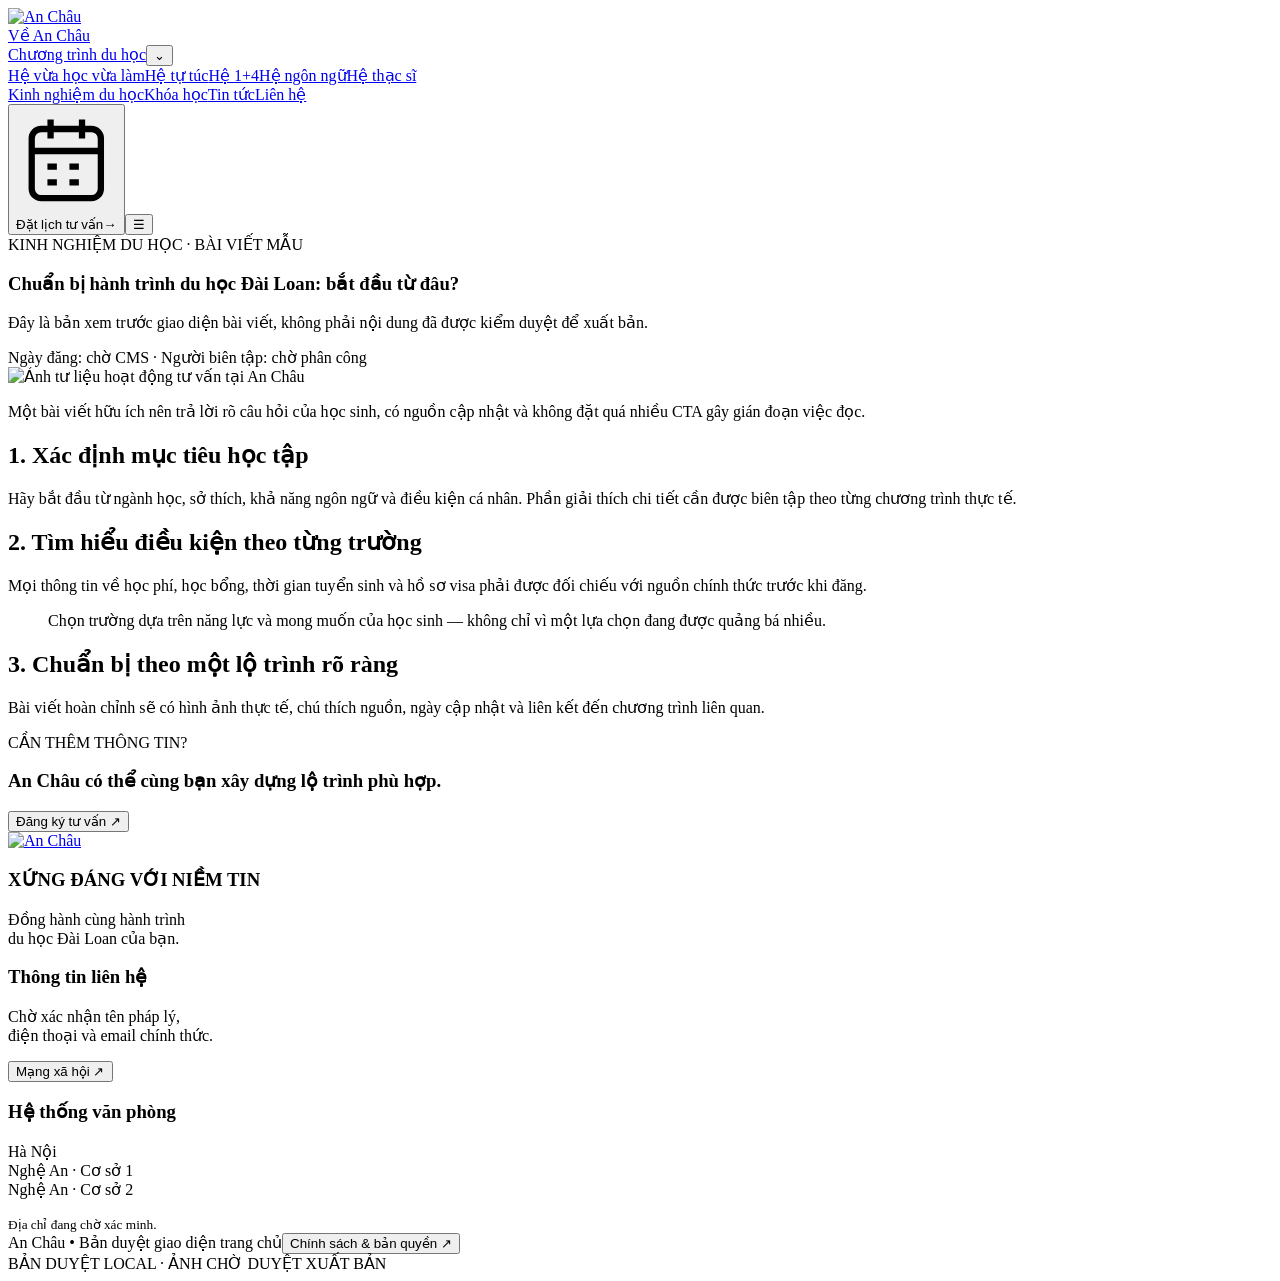
==== bai-viet-mau/index.html @ 2d8ad488 "Publish temporary An Châu website review snapshot" ====
<!doctype html><html lang="vi"><head><meta charset="utf-8"><meta name="viewport" content="width=device-width,initial-scale=1"><meta name="robots" content="noindex,nofollow"><title>Template bài viết — Bản mẫu | An Châu</title><link rel="stylesheet" href="/anchau-website-preview/style.css"><link rel="stylesheet" href="/anchau-website-preview/hero-locked.css"><link rel="stylesheet" href="/anchau-website-preview/remaining-v1.css"><script defer src="/anchau-website-preview/remaining-v1.js"></script></head><body><header><div class="header-inner"><a class="logo" href="/anchau-website-preview/" aria-label="An Châu — Trang chủ"><img src="/anchau-website-preview/assets/banner-master/LOGO_OFFICIAL.png" alt="An Châu" width="594" height="420"></a><nav aria-label="Điều hướng chính"><a href="/anchau-website-preview/ve-an-chau/">Về An Châu</a><div class="nav-group"><div class="nav-parent"><a href="/anchau-website-preview/chuong-trinh-du-hoc/">Chương trình du học</a><button class="dropdown-toggle" aria-label="Mở các hệ du học" aria-expanded="false">⌄</button></div><div class="dropdown"><a href="/anchau-website-preview/chuong-trinh-du-hoc/vua-hoc-vua-lam/">Hệ vừa học vừa làm</a><a href="/anchau-website-preview/chuong-trinh-du-hoc/tu-tuc/">Hệ tự túc</a><a href="/anchau-website-preview/chuong-trinh-du-hoc/1-4/">Hệ 1+4</a><a href="/anchau-website-preview/chuong-trinh-du-hoc/ngon-ngu/">Hệ ngôn ngữ</a><a href="/anchau-website-preview/chuong-trinh-du-hoc/thac-si/">Hệ thạc sĩ</a></div></div><a href="/anchau-website-preview/kinh-nghiem-du-hoc/">Kinh nghiệm du học</a><a href="/anchau-website-preview/khoa-hoc/">Khóa học</a><a href="/anchau-website-preview/tin-tuc/">Tin tức</a><a href="/anchau-website-preview/lien-he/">Liên hệ</a></nav><button class="button header-cta" data-consult="Template bài viết — Bản mẫu"><svg viewBox="0 0 32 34" aria-hidden="true"><rect x="5" y="7" width="22" height="22" rx="3" fill="none" stroke="currentColor" stroke-width="2"/anchau-website-preview/><path d="M5 14h22M11 4v6M21 4v6M10 19h3m4 0h3m-10 5h3m4 0h3" stroke="currentColor" stroke-width="2"/anchau-website-preview/></svg><span class="header-cta-label">Đặt lịch tư vấn</span><span class="header-arrow" aria-hidden="true">→</span></button><button class="menu-toggle" aria-expanded="false" aria-label="Mở menu">☰</button></div></header><main id="remaining-v1" data-source="bai-viet-mau"><section data-page="article" class="page" aria-labelledby="article-heading"><article class="article-body"><div class="article-intro"><span class="eyebrow">KINH NGHIỆM DU HỌC · BÀI VIẾT MẪU</span><h1 id="article-heading">Chuẩn bị hành trình du học Đài Loan: bắt đầu từ đâu?</h1><p>Đây là bản xem trước giao diện bài viết, không phải nội dung đã được kiểm duyệt để xuất bản.</p><div class="article-metadata">Ngày đăng: chờ CMS · Người biên tập: chờ phân công</div></div><img class="article-main-image" src="/anchau-website-preview/assets/remaining-v1/meeting.webp" alt="Ảnh tư liệu hoạt động tư vấn tại An Châu"><div class="article-text"><p class="article-lead">Một bài viết hữu ích nên trả lời rõ câu hỏi của học sinh, có nguồn cập nhật và không đặt quá nhiều CTA gây gián đoạn việc đọc.</p><h2>1. Xác định mục tiêu học tập</h2><p>Hãy bắt đầu từ ngành học, sở thích, khả năng ngôn ngữ và điều kiện cá nhân. Phần giải thích chi tiết cần được biên tập theo từng chương trình thực tế.</p><h2>2. Tìm hiểu điều kiện theo từng trường</h2><p>Mọi thông tin về học phí, học bổng, thời gian tuyển sinh và hồ sơ visa phải được đối chiếu với nguồn chính thức trước khi đăng.</p><blockquote>Chọn trường dựa trên năng lực và mong muốn của học sinh — không chỉ vì một lựa chọn đang được quảng bá nhiều.</blockquote><h2>3. Chuẩn bị theo một lộ trình rõ ràng</h2><p>Bài viết hoàn chỉnh sẽ có hình ảnh thực tế, chú thích nguồn, ngày cập nhật và liên kết đến chương trình liên quan.</p></div><div class="article-end"><span class="eyebrow">CẦN THÊM THÔNG TIN?</span><h3>An Châu có thể cùng bạn xây dựng lộ trình phù hợp.</h3><button class="btn btn-orange" data-consult="Template bài viết — Bản mẫu">Đăng ký tư vấn ↗</button></div></article></section></main><footer><div class="wrap footer-grid"><div><a class="logo footer-logo" href="/anchau-website-preview/"><img src="/anchau-website-preview/assets/logo.png" alt="An Châu" width="594" height="420"></a><h3>XỨNG ĐÁNG VỚI NIỀM TIN</h3><p>Đồng hành cùng hành trình<br>du học Đài Loan của bạn.</p></div><div><h3>Thông tin liên hệ</h3><p>Chờ xác nhận tên pháp lý,<br>điện thoại và email chính thức.</p><button class="footer-link" data-pending="Đường dẫn mạng xã hội chính thức đang chờ xác nhận.">Mạng xã hội ↗</button></div><div><h3>Hệ thống văn phòng</h3><p>Hà Nội<br>Nghệ An · Cơ sở 1<br>Nghệ An · Cơ sở 2</p><small>Địa chỉ đang chờ xác minh.</small></div></div><div class="wrap footer-bottom"><span>An Châu • Bản duyệt giao diện trang chủ</span><button class="footer-link" data-pending="Thông tin chính sách và bản quyền đang chờ phê duyệt.">Chính sách & bản quyền ↗</button></div></footer><div class="review-tag">BẢN DUYỆT LOCAL · ẢNH CHỜ DUYỆT XUẤT BẢN</div>
<dialog id="consult-dialog"><button class="close-dialog" aria-label="Đóng">×</button><p class="eyebrow">ĐẶT LỊCH TƯ VẤN</p><h2>Hẹn gặp bạn <em>tại An Châu.</em></h2><p id="context"></p><p class="form-note">Lịch hẹn cần được nhân viên xác nhận. Đây là bản thử giao diện.</p><form data-source=""><input type="hidden" name="lead_source" value=""><input type="hidden" name="program_interest" value=""><input type="hidden" name="course_interest" value=""><div class="form-grid"><label>Họ và tên <span>*</span><input name="name" autocomplete="name" required placeholder="Tên của bạn"></label><label>Số điện thoại <span>*</span><input name="phone" type="tel" autocomplete="tel" required pattern="[+0-9(). −-]{8,20}" placeholder="Số điện thoại liên hệ"></label><label class="wide">Email <small>(không bắt buộc)</small><input name="email" type="email" autocomplete="email" placeholder="Email của bạn"></label><label class="wide">Mong muốn của bạn <small>(không bắt buộc)</small><textarea name="wish" rows="2" placeholder="Chia sẻ điều bạn đang quan tâm…"></textarea></label></div><label class="consent"><input name="consent" type="checkbox" required> <span>Tôi đồng ý cho An Châu xử lý thông tin để liên hệ tư vấn theo <button type="button" class="text-button" data-pending="Chính sách xử lý dữ liệu đang chờ nội dung được phê duyệt.">chính sách dữ liệu</button>.</span></label><button class="button" type="submit" disabled>Chưa kết nối gửi đăng ký <span>↗</span></button><p class="form-note">Bản duyệt giao diện • Không gửi hoặc lưu thông tin.</p><p role="status" class="form-status"></p></form></dialog><dialog id="notice-dialog"><button class="close-dialog" aria-label="Đóng">×</button><p class="eyebrow">BẢN DUYỆT WEBSITE</p><h2>Nội dung <em>đang chờ.</em></h2><p id="notice-text"></p><button class="button close-notice">Đóng thông báo</button></dialog></body></html>
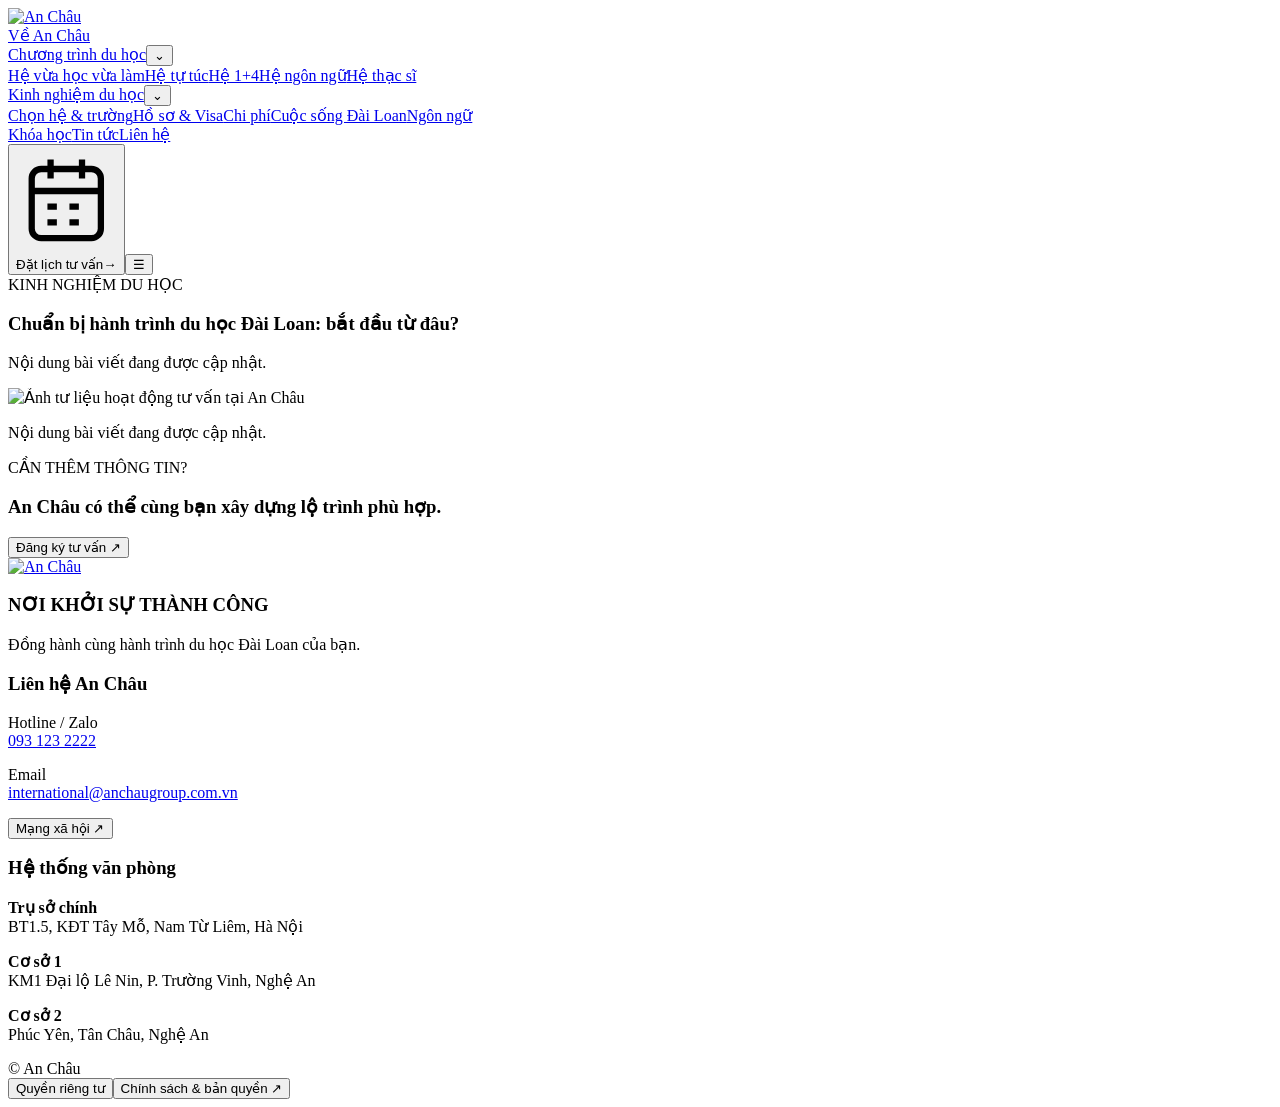
==== commit d5f74304: "Update review preview: About V3.1, shared navigation and confirmed footer" ====
--- a/bai-viet-mau/index.html
+++ b/bai-viet-mau/index.html
@@ -1,2 +1,2 @@
-<!doctype html><html lang="vi"><head><meta charset="utf-8"><meta name="viewport" content="width=device-width,initial-scale=1"><meta name="robots" content="noindex,nofollow"><title>Template bài viết — Bản mẫu | An Châu</title><link rel="stylesheet" href="/anchau-website-preview/style.css"><link rel="stylesheet" href="/anchau-website-preview/hero-locked.css"><link rel="stylesheet" href="/anchau-website-preview/remaining-v1.css"><script defer src="/anchau-website-preview/remaining-v1.js"></script></head><body><header><div class="header-inner"><a class="logo" href="/anchau-website-preview/" aria-label="An Châu — Trang chủ"><img src="/anchau-website-preview/assets/banner-master/LOGO_OFFICIAL.png" alt="An Châu" width="594" height="420"></a><nav aria-label="Điều hướng chính"><a href="/anchau-website-preview/ve-an-chau/">Về An Châu</a><div class="nav-group"><div class="nav-parent"><a href="/anchau-website-preview/chuong-trinh-du-hoc/">Chương trình du học</a><button class="dropdown-toggle" aria-label="Mở các hệ du học" aria-expanded="false">⌄</button></div><div class="dropdown"><a href="/anchau-website-preview/chuong-trinh-du-hoc/vua-hoc-vua-lam/">Hệ vừa học vừa làm</a><a href="/anchau-website-preview/chuong-trinh-du-hoc/tu-tuc/">Hệ tự túc</a><a href="/anchau-website-preview/chuong-trinh-du-hoc/1-4/">Hệ 1+4</a><a href="/anchau-website-preview/chuong-trinh-du-hoc/ngon-ngu/">Hệ ngôn ngữ</a><a href="/anchau-website-preview/chuong-trinh-du-hoc/thac-si/">Hệ thạc sĩ</a></div></div><a href="/anchau-website-preview/kinh-nghiem-du-hoc/">Kinh nghiệm du học</a><a href="/anchau-website-preview/khoa-hoc/">Khóa học</a><a href="/anchau-website-preview/tin-tuc/">Tin tức</a><a href="/anchau-website-preview/lien-he/">Liên hệ</a></nav><button class="button header-cta" data-consult="Template bài viết — Bản mẫu"><svg viewBox="0 0 32 34" aria-hidden="true"><rect x="5" y="7" width="22" height="22" rx="3" fill="none" stroke="currentColor" stroke-width="2"/anchau-website-preview/><path d="M5 14h22M11 4v6M21 4v6M10 19h3m4 0h3m-10 5h3m4 0h3" stroke="currentColor" stroke-width="2"/anchau-website-preview/></svg><span class="header-cta-label">Đặt lịch tư vấn</span><span class="header-arrow" aria-hidden="true">→</span></button><button class="menu-toggle" aria-expanded="false" aria-label="Mở menu">☰</button></div></header><main id="remaining-v1" data-source="bai-viet-mau"><section data-page="article" class="page" aria-labelledby="article-heading"><article class="article-body"><div class="article-intro"><span class="eyebrow">KINH NGHIỆM DU HỌC · BÀI VIẾT MẪU</span><h1 id="article-heading">Chuẩn bị hành trình du học Đài Loan: bắt đầu từ đâu?</h1><p>Đây là bản xem trước giao diện bài viết, không phải nội dung đã được kiểm duyệt để xuất bản.</p><div class="article-metadata">Ngày đăng: chờ CMS · Người biên tập: chờ phân công</div></div><img class="article-main-image" src="/anchau-website-preview/assets/remaining-v1/meeting.webp" alt="Ảnh tư liệu hoạt động tư vấn tại An Châu"><div class="article-text"><p class="article-lead">Một bài viết hữu ích nên trả lời rõ câu hỏi của học sinh, có nguồn cập nhật và không đặt quá nhiều CTA gây gián đoạn việc đọc.</p><h2>1. Xác định mục tiêu học tập</h2><p>Hãy bắt đầu từ ngành học, sở thích, khả năng ngôn ngữ và điều kiện cá nhân. Phần giải thích chi tiết cần được biên tập theo từng chương trình thực tế.</p><h2>2. Tìm hiểu điều kiện theo từng trường</h2><p>Mọi thông tin về học phí, học bổng, thời gian tuyển sinh và hồ sơ visa phải được đối chiếu với nguồn chính thức trước khi đăng.</p><blockquote>Chọn trường dựa trên năng lực và mong muốn của học sinh — không chỉ vì một lựa chọn đang được quảng bá nhiều.</blockquote><h2>3. Chuẩn bị theo một lộ trình rõ ràng</h2><p>Bài viết hoàn chỉnh sẽ có hình ảnh thực tế, chú thích nguồn, ngày cập nhật và liên kết đến chương trình liên quan.</p></div><div class="article-end"><span class="eyebrow">CẦN THÊM THÔNG TIN?</span><h3>An Châu có thể cùng bạn xây dựng lộ trình phù hợp.</h3><button class="btn btn-orange" data-consult="Template bài viết — Bản mẫu">Đăng ký tư vấn ↗</button></div></article></section></main><footer><div class="wrap footer-grid"><div><a class="logo footer-logo" href="/anchau-website-preview/"><img src="/anchau-website-preview/assets/logo.png" alt="An Châu" width="594" height="420"></a><h3>XỨNG ĐÁNG VỚI NIỀM TIN</h3><p>Đồng hành cùng hành trình<br>du học Đài Loan của bạn.</p></div><div><h3>Thông tin liên hệ</h3><p>Chờ xác nhận tên pháp lý,<br>điện thoại và email chính thức.</p><button class="footer-link" data-pending="Đường dẫn mạng xã hội chính thức đang chờ xác nhận.">Mạng xã hội ↗</button></div><div><h3>Hệ thống văn phòng</h3><p>Hà Nội<br>Nghệ An · Cơ sở 1<br>Nghệ An · Cơ sở 2</p><small>Địa chỉ đang chờ xác minh.</small></div></div><div class="wrap footer-bottom"><span>An Châu • Bản duyệt giao diện trang chủ</span><button class="footer-link" data-pending="Thông tin chính sách và bản quyền đang chờ phê duyệt.">Chính sách & bản quyền ↗</button></div></footer><div class="review-tag">BẢN DUYỆT LOCAL · ẢNH CHỜ DUYỆT XUẤT BẢN</div>
-<dialog id="consult-dialog"><button class="close-dialog" aria-label="Đóng">×</button><p class="eyebrow">ĐẶT LỊCH TƯ VẤN</p><h2>Hẹn gặp bạn <em>tại An Châu.</em></h2><p id="context"></p><p class="form-note">Lịch hẹn cần được nhân viên xác nhận. Đây là bản thử giao diện.</p><form data-source=""><input type="hidden" name="lead_source" value=""><input type="hidden" name="program_interest" value=""><input type="hidden" name="course_interest" value=""><div class="form-grid"><label>Họ và tên <span>*</span><input name="name" autocomplete="name" required placeholder="Tên của bạn"></label><label>Số điện thoại <span>*</span><input name="phone" type="tel" autocomplete="tel" required pattern="[+0-9(). −-]{8,20}" placeholder="Số điện thoại liên hệ"></label><label class="wide">Email <small>(không bắt buộc)</small><input name="email" type="email" autocomplete="email" placeholder="Email của bạn"></label><label class="wide">Mong muốn của bạn <small>(không bắt buộc)</small><textarea name="wish" rows="2" placeholder="Chia sẻ điều bạn đang quan tâm…"></textarea></label></div><label class="consent"><input name="consent" type="checkbox" required> <span>Tôi đồng ý cho An Châu xử lý thông tin để liên hệ tư vấn theo <button type="button" class="text-button" data-pending="Chính sách xử lý dữ liệu đang chờ nội dung được phê duyệt.">chính sách dữ liệu</button>.</span></label><button class="button" type="submit" disabled>Chưa kết nối gửi đăng ký <span>↗</span></button><p class="form-note">Bản duyệt giao diện • Không gửi hoặc lưu thông tin.</p><p role="status" class="form-status"></p></form></dialog><dialog id="notice-dialog"><button class="close-dialog" aria-label="Đóng">×</button><p class="eyebrow">BẢN DUYỆT WEBSITE</p><h2>Nội dung <em>đang chờ.</em></h2><p id="notice-text"></p><button class="button close-notice">Đóng thông báo</button></dialog></body></html>+<!doctype html><html lang="vi"><head><meta charset="utf-8"><meta name="viewport" content="width=device-width,initial-scale=1"><meta name="robots" content="noindex,nofollow"><title>Bài viết | An Châu</title><link rel="stylesheet" href="/anchau-website-preview/style.css"><link rel="stylesheet" href="/anchau-website-preview/hero-locked.css"><link rel="stylesheet" href="/anchau-website-preview/remaining-v1.css"><script defer src="/anchau-website-preview/remaining-v1.js?ui=7"></script><link rel="stylesheet" href="/anchau-website-preview/header-shared.css?v=2"><script defer src="/anchau-website-preview/header-shared.js?v=5"></script><link rel="stylesheet" href="/anchau-website-preview/footer-shared.css?v=1"></head><body><header><div class="header-inner"><a class="logo" href="/anchau-website-preview/" aria-label="An Châu — Trang chủ"><img src="/anchau-website-preview/assets/banner-master/LOGO_OFFICIAL.png" alt="An Châu" width="594" height="420"></a><nav aria-label="Điều hướng chính"><a href="/anchau-website-preview/ve-an-chau/">Về An Châu</a><div class="nav-group"><div class="nav-parent"><a href="/anchau-website-preview/chuong-trinh-du-hoc/">Chương trình du học</a><button class="dropdown-toggle" aria-label="Mở các hệ du học" aria-expanded="false">⌄</button></div><div class="dropdown"><a href="/anchau-website-preview/chuong-trinh-du-hoc/vua-hoc-vua-lam/">Hệ vừa học vừa làm</a><a href="/anchau-website-preview/chuong-trinh-du-hoc/tu-tuc/">Hệ tự túc</a><a href="/anchau-website-preview/chuong-trinh-du-hoc/1-4/">Hệ 1+4</a><a href="/anchau-website-preview/chuong-trinh-du-hoc/ngon-ngu/">Hệ ngôn ngữ</a><a href="/anchau-website-preview/chuong-trinh-du-hoc/thac-si/">Hệ thạc sĩ</a></div></div><div class="nav-group experience-nav"><div class="nav-parent"><a href="/anchau-website-preview/kinh-nghiem-du-hoc/">Kinh nghiệm du học</a><button class="dropdown-toggle" aria-label="Mở chuyên mục kinh nghiệm du học" aria-expanded="false">⌄</button></div><div class="dropdown"><a href="/anchau-website-preview/kinh-nghiem-du-hoc/?topic=chon-truong">Chọn hệ &amp; trường</a><a href="/anchau-website-preview/kinh-nghiem-du-hoc/?topic=ho-so">Hồ sơ &amp; Visa</a><a href="/anchau-website-preview/kinh-nghiem-du-hoc/?topic=chi-phi">Chi phí</a><a href="/anchau-website-preview/kinh-nghiem-du-hoc/?topic=cuoc-song">Cuộc sống Đài Loan</a><a href="/anchau-website-preview/kinh-nghiem-du-hoc/?topic=ngon-ngu">Ngôn ngữ</a></div></div><a href="/anchau-website-preview/khoa-hoc/">Khóa học</a><a href="/anchau-website-preview/tin-tuc/">Tin tức</a><a href="/anchau-website-preview/lien-he/">Liên hệ</a></nav><button class="button header-cta" data-consult="Template bài viết — Bản mẫu"><svg viewBox="0 0 32 34" aria-hidden="true"><rect x="5" y="7" width="22" height="22" rx="3" fill="none" stroke="currentColor" stroke-width="2"/><path d="M5 14h22M11 4v6M21 4v6M10 19h3m4 0h3m-10 5h3m4 0h3" stroke="currentColor" stroke-width="2"/></svg><span class="header-cta-label">Đặt lịch tư vấn</span><span class="header-arrow" aria-hidden="true">→</span></button><button class="menu-toggle" aria-expanded="false" aria-label="Mở menu">☰</button></div></header><main id="remaining-v1" data-source="bai-viet-mau"><section data-page="article" class="page" aria-labelledby="article-heading"><article class="article-body"><div class="article-intro"><span class="eyebrow">KINH NGHIỆM DU HỌC</span><h1 id="article-heading">Chuẩn bị hành trình du học Đài Loan: bắt đầu từ đâu?</h1><p>Nội dung bài viết đang được cập nhật.</p></div><img class="article-main-image" src="/anchau-website-preview/assets/remaining-v1/meeting.webp" alt="Ảnh tư liệu hoạt động tư vấn tại An Châu"><div class="article-text"><p>Nội dung bài viết đang được cập nhật.</p></div><div class="article-end"><span class="eyebrow">CẦN THÊM THÔNG TIN?</span><h3>An Châu có thể cùng bạn xây dựng lộ trình phù hợp.</h3><button class="btn btn-orange" data-consult="Template bài viết — Bản mẫu">Đăng ký tư vấn ↗</button></div></article></section></main><footer class="site-footer"><div class="wrap footer-grid"><div><a class="logo footer-logo" href="/anchau-website-preview/"><img src="/anchau-website-preview/assets/banner-master/LOGO_OFFICIAL.png" alt="An Châu" width="594" height="420"></a><h3>NƠI KHỞI SỰ THÀNH CÔNG</h3><p>Đồng hành cùng hành trình du học Đài Loan của bạn.</p></div><div><h3>Liên hệ An Châu</h3><p>Hotline / Zalo<br><a href="tel:0931232222">093 123 2222</a></p><p>Email<br><a href="mailto:international@anchaugroup.com.vn">international@anchaugroup.com.vn</a></p><button class="footer-link" data-pending="Kênh mạng xã hội chính thức đang được cập nhật.">Mạng xã hội ↗</button></div><div><h3>Hệ thống văn phòng</h3><p><strong>Trụ sở chính</strong><br>BT1.5, KĐT Tây Mỗ, Nam Từ Liêm, Hà Nội</p><p><strong>Cơ sở 1</strong><br>KM1 Đại lộ Lê Nin, P. Trường Vinh, Nghệ An</p><p><strong>Cơ sở 2</strong><br>Phúc Yên, Tân Châu, Nghệ An</p></div></div><div class="wrap footer-bottom"><span>© An Châu</span><div><button class="footer-link" data-pending="Chính sách quyền riêng tư đang được cập nhật. Vui lòng chưa cung cấp thông tin cá nhân qua biểu mẫu trực tuyến.">Quyền riêng tư</button><button class="footer-link" data-pending="Thông tin chính sách và bản quyền đang được cập nhật.">Chính sách &amp; bản quyền ↗</button></div></div></footer>
+<dialog id="consult-dialog"><button class="close-dialog" aria-label="Đóng">×</button><p class="eyebrow">ĐẶT LỊCH TƯ VẤN</p><h2>Hẹn gặp bạn <em>tại An Châu.</em></h2><p id="context"></p><p class="form-note">Lịch hẹn cần được nhân viên xác nhận.</p><form data-source=""><input type="hidden" name="lead_source" value=""><input type="hidden" name="program_interest" value=""><input type="hidden" name="course_interest" value=""><div class="form-grid"><label>Họ và tên <span>*</span><input name="name" autocomplete="name" required placeholder="Tên của bạn"></label><label>Số điện thoại <span>*</span><input name="phone" type="tel" autocomplete="tel" required pattern="[+0-9(). −-]{8,20}" placeholder="Số điện thoại liên hệ"></label><label class="wide">Email <small>(không bắt buộc)</small><input name="email" type="email" autocomplete="email" placeholder="Email của bạn"></label><label class="wide">Mong muốn của bạn <small>(không bắt buộc)</small><textarea name="wish" rows="2" placeholder="Chia sẻ điều bạn đang quan tâm…"></textarea></label></div><label class="consent"><input name="consent" type="checkbox" required> <span>Tôi đồng ý cho An Châu xử lý thông tin để liên hệ tư vấn theo <button type="button" class="text-button" data-pending="Chính sách quyền riêng tư đang được cập nhật. Vui lòng chưa cung cấp thông tin cá nhân qua biểu mẫu trực tuyến.">chính sách dữ liệu</button>.</span></label><button class="button" type="submit" disabled>Đăng ký tư vấn <span>↗</span></button><p class="form-note">Thông tin bạn nhập chưa được gửi hoặc lưu.</p><p role="status" class="form-status"></p></form></dialog><dialog id="notice-dialog"><button class="close-dialog" aria-label="Đóng">×</button><p class="eyebrow">THÔNG TIN</p><h2>Nội dung <em>đang chờ.</em></h2><p id="notice-text"></p><button class="button close-notice">Đóng thông báo</button></dialog></body></html>
